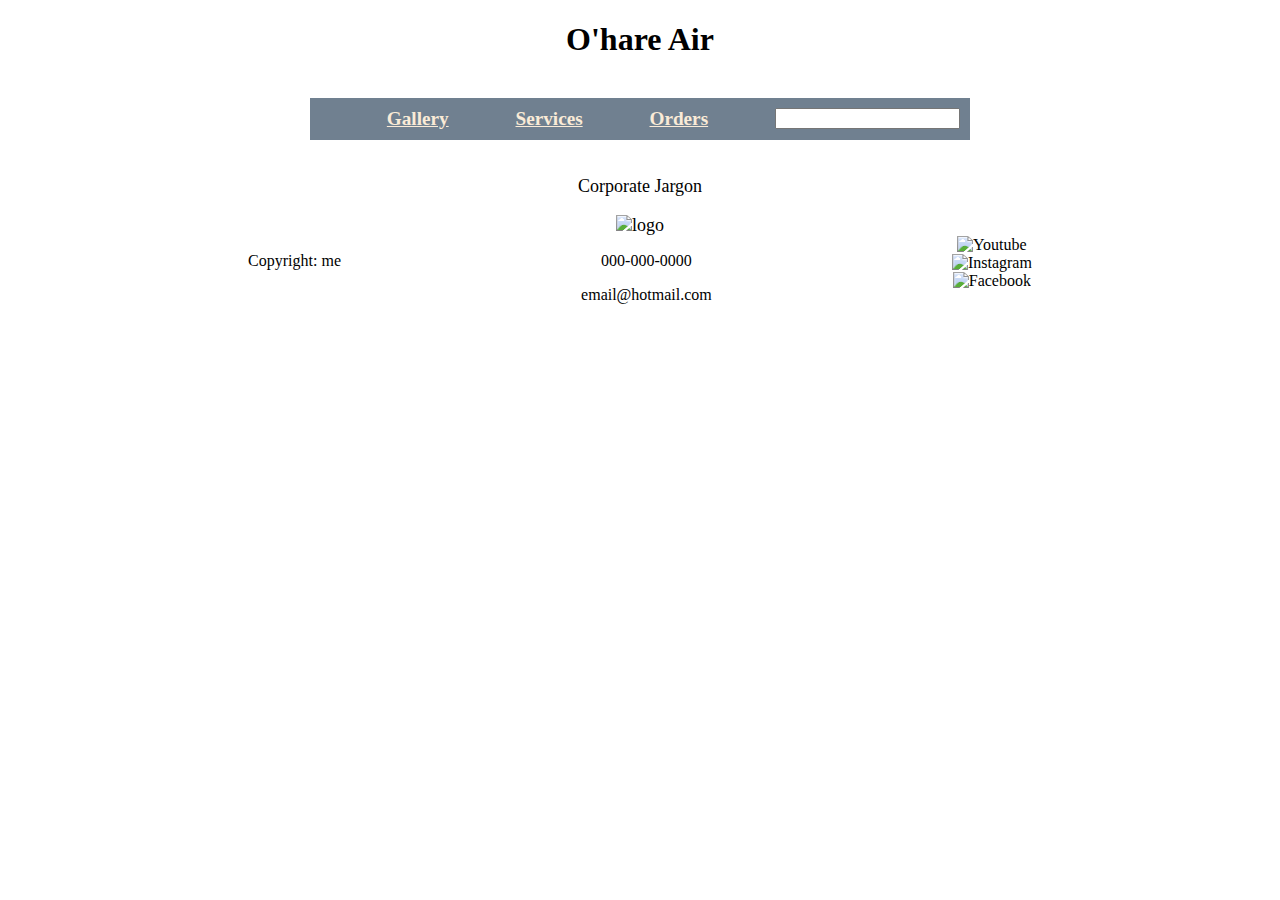
==== index.html @ b8b3b36c "added pages base" ====
<!DOCTYPE html>
<html lang="en">
<head>
    <meta charset="UTF-8">
    <meta name="viewport" content="width=device-width, initial-scale=1.0">
    <title>O'hare Air</title>
    <link rel="stylesheet" href="CSS/index.css">
</head>
<body>
    <header>
        <div class="logo">
            <h1>O'hare Air</h1>
        </div>
        <br>
        <div class="nav">
            <div class="links">
                <a href="gallery.html">Gallery</a>
                <a href="servcies.html">Services</a>
                <a href="orders.html">Orders</a>
            </div>
            <div class="search">
                <input type="text" class="search-bar">
            </div>
        </div>
    </header>
    <br>
    <main>
        <p>Corporate Jargon</p>
        <img src="" alt="logo">
    </main>
    <footer>
        <p>Copyright: me</p>
        <div>
            <p>000-000-0000</p>
            <p>email@hotmail.com</p>
        </div>
        <div>
            <div class="social-media">
                <img src="" alt="Youtube">
            </div>
            <div class="social-media">
                <img src="" alt="Instagram">
            </div>
            <div class="social-media">
                <img src="" alt="Facebook">
            </div>
        </div>
    </footer>
</body>
</html>
---- CSS/index.css ----
*{
    text-align: center;
}
.nav{
    display: flex;
    flex-direction: wrap;
    justify-content: space-evenly;
    width: 40rem;
    margin: auto;
    background-color: slategray;
    padding: 10px;
}
.links{
    display: flex;
    width: 30rem;
    justify-content: space-evenly;
}
a{
    font-size: larger;
    font-weight: bold;
    color: antiquewhite;
}
main{
    font-size: large;
    
}
footer{
    display: flex;
    justify-content: space-evenly;
}
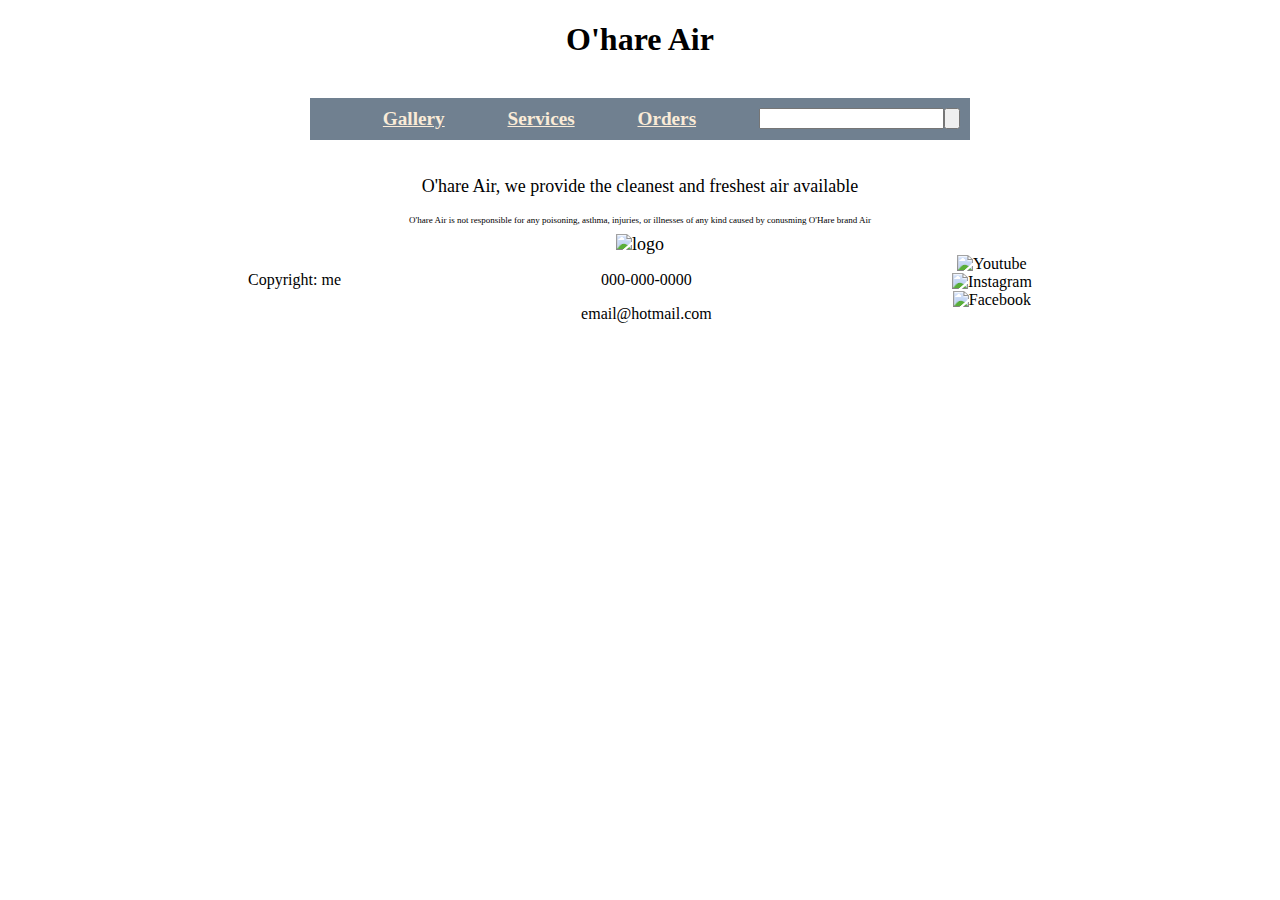
==== commit 83227e20: "base gallery formatting" ====
--- a/index.html
+++ b/index.html
@@ -7,6 +7,17 @@
     <link rel="stylesheet" href="CSS/index.css">
 </head>
 <body>
+    <script>
+        var searchResult=""
+        var searchBtn=document.querySelector("#Search")
+        searchBtn.addEventListener('click', checkSearch)
+        function checkSearch(){
+            searchResult=document.getElementById("TextBox").innerHTML
+            if (searchResult=="GALLERY"){
+
+            }
+        }
+    </script>
     <header>
         <div class="logo">
             <h1>O'hare Air</h1>
@@ -19,13 +30,17 @@
                 <a href="orders.html">Orders</a>
             </div>
             <div class="search">
-                <input type="text" class="search-bar">
+                <input type="text" class="search-bar" id="TextBox">
+            </div>
+            <div>
+                <input type="button" class="submit" id="Search">
             </div>
         </div>
     </header>
     <br>
     <main>
-        <p>Corporate Jargon</p>
+        <p>O'hare Air, we provide the cleanest and freshest air available</p>
+        <p class="warning">O'hare Air is not responsible for any poisoning, asthma, injuries, or illnesses of any kind caused by conusming O'Hare brand Air</p>
         <img src="" alt="logo">
     </main>
     <footer>
--- a/CSS/index.css
+++ b/CSS/index.css
@@ -24,6 +24,9 @@
     font-size: large;
     
 }
+.warning{
+    font-size: xx-small;
+}
 footer{
     display: flex;
     justify-content: space-evenly;
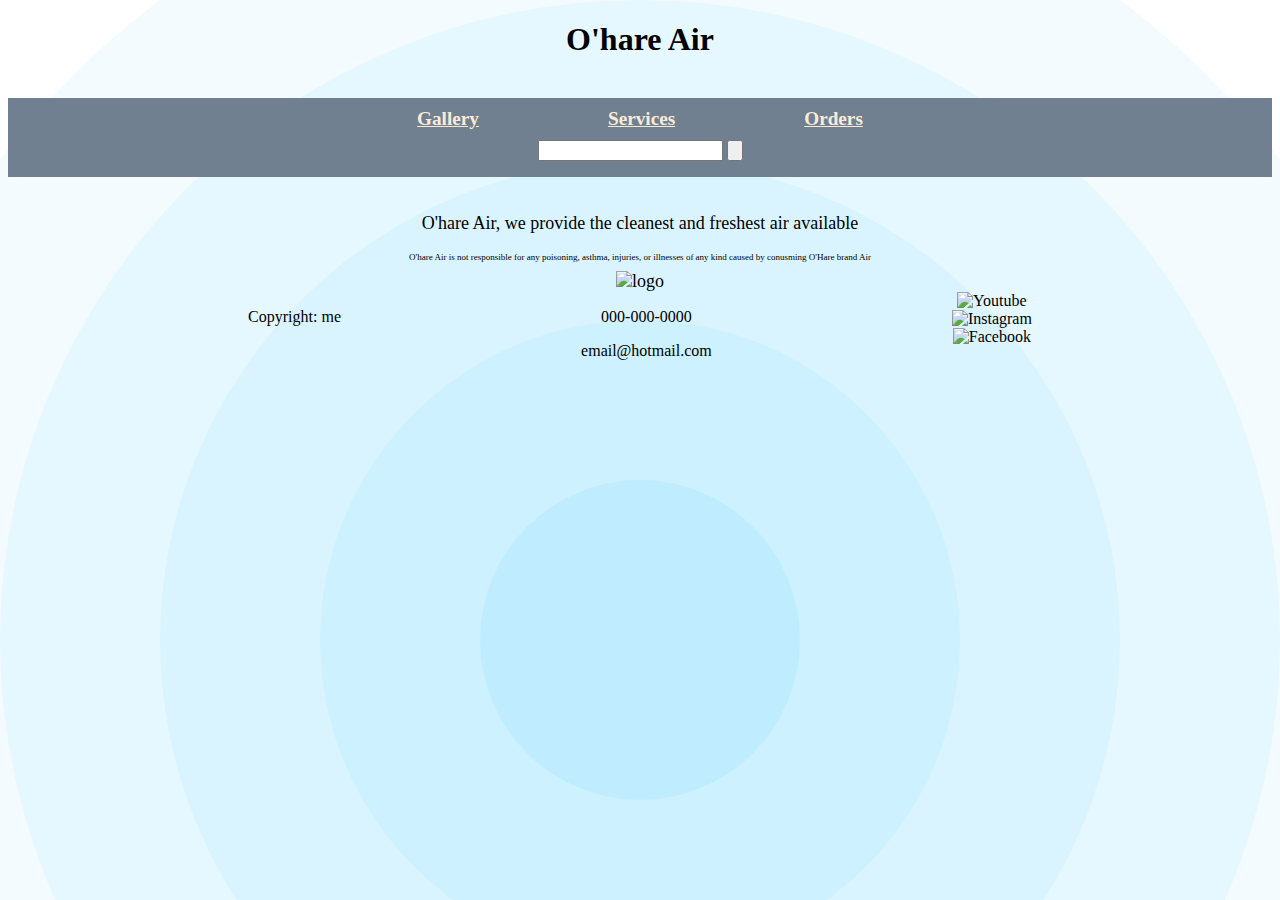
==== commit 3126ed4b: "Home page formatting" ====
--- a/index.html
+++ b/index.html
@@ -19,29 +19,30 @@
         }
     </script>
     <header>
-        <div class="logo">
+        <div>
             <h1>O'hare Air</h1>
         </div>
         <br>
         <div class="nav">
-            <div class="links">
-                <a href="gallery.html">Gallery</a>
-                <a href="servcies.html">Services</a>
-                <a href="orders.html">Orders</a>
-            </div>
-            <div class="search">
-                <input type="text" class="search-bar" id="TextBox">
+            <div class="linkSub">
+                <a href="gallery.html" class="links">Gallery</a>
+                <a href="servcies.html" class="links">Services</a>
+                <a href="orders.html" class="links">Orders</a>
             </div>
             <div>
-                <input type="button" class="submit" id="Search">
             </div>
+        </div>
+        <div class="search">
+            <input type="text" class="search-bar" id="TextBox">
+
+            <input type="button" class="submit" id="Search">
         </div>
     </header>
     <br>
     <main>
         <p>O'hare Air, we provide the cleanest and freshest air available</p>
         <p class="warning">O'hare Air is not responsible for any poisoning, asthma, injuries, or illnesses of any kind caused by conusming O'Hare brand Air</p>
-        <img src="" alt="logo">
+        <img src="https://i.postimg.cc/BvrXh3r7/ohare-removebg-preview.png" alt="logo" class="logo">
     </main>
     <footer>
         <p>Copyright: me</p>
--- a/CSS/index.css
+++ b/CSS/index.css
@@ -5,20 +5,34 @@
     display: flex;
     flex-direction: wrap;
     justify-content: space-evenly;
-    width: 40rem;
+    /* width: 40rem; */
     margin: auto;
     background-color: slategray;
     padding: 10px;
 }
+.linkSub{
+    display: flex;
+    width:40rem;
+    justify-content: space-evenly;
+    margin: auto;
+}
 .links{
-    display: flex;
-    width: 30rem;
-    justify-content: space-evenly;
+    padding-left: 2rem;
+    padding-right: 2rem;
 }
 a{
     font-size: larger;
     font-weight: bold;
     color: antiquewhite;
+}
+.logo{
+    width: 45%;
+    height: 45%;
+}
+.search{
+    margin: auto;
+    padding-bottom: 1rem;
+    background-color: slategray;
 }
 main{
     font-size: large;
@@ -31,3 +45,9 @@
     display: flex;
     justify-content: space-evenly;
 }
+body{
+    background-color: #FFFFFF;
+background-image: url("data:image/svg+xml,%3Csvg xmlns='http://www.w3.org/2000/svg' width='100%25' height='100%25' viewBox='0 0 800 800'%3E%3Cg %3E%3Ccircle fill='%23FFFFFF' cx='400' cy='400' r='600'/%3E%3Ccircle fill='%23f3fbff' cx='400' cy='400' r='500'/%3E%3Ccircle fill='%23e6f8ff' cx='400' cy='400' r='400'/%3E%3Ccircle fill='%23daf4ff' cx='400' cy='400' r='300'/%3E%3Ccircle fill='%23cdf1ff' cx='400' cy='400' r='200'/%3E%3Ccircle fill='%23BFEDFF' cx='400' cy='400' r='100'/%3E%3C/g%3E%3C/svg%3E");
+background-attachment: fixed;
+background-size: cover;
+}
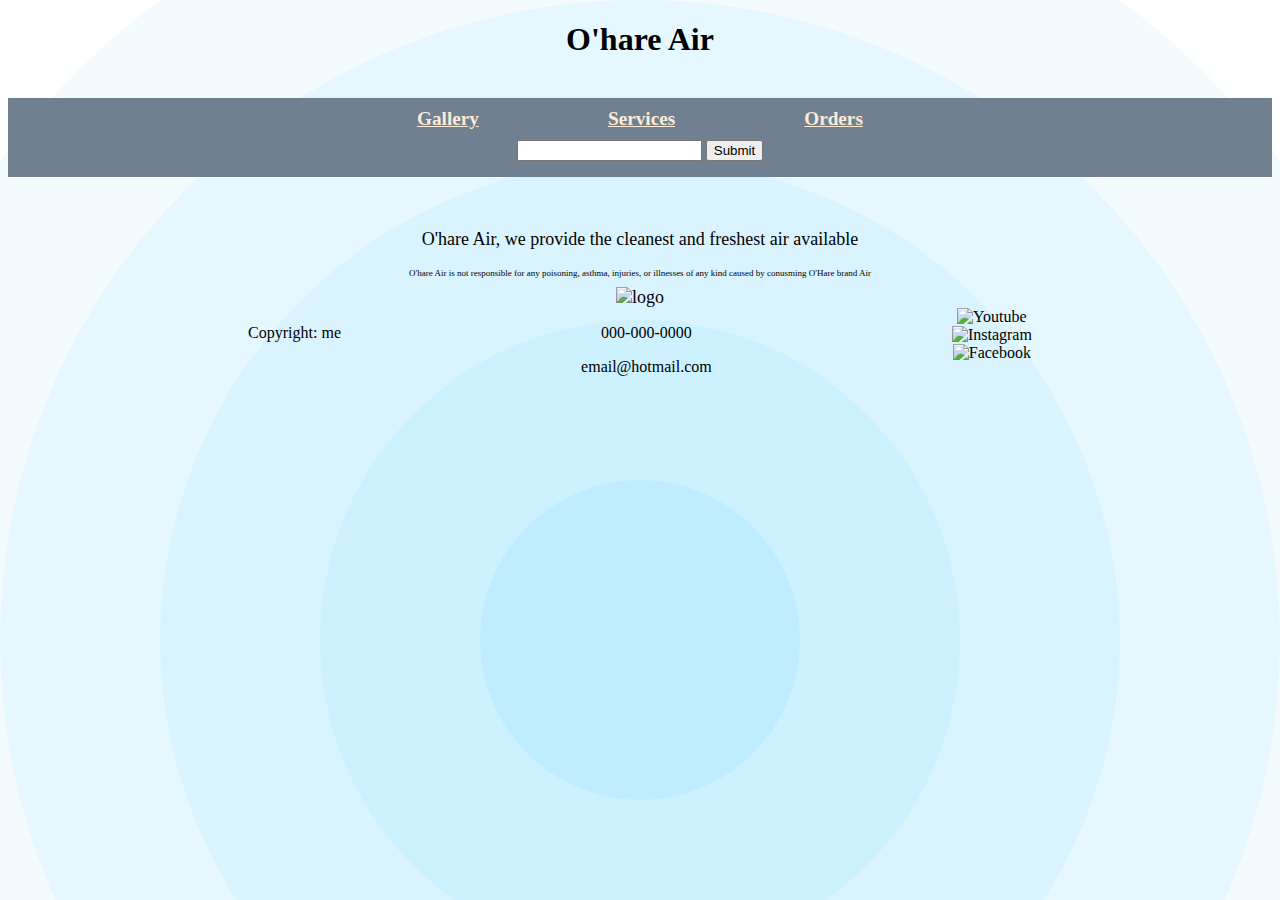
==== commit 8597b533: "basic js, base gallery and services page" ====
--- a/index.html
+++ b/index.html
@@ -5,37 +5,31 @@
     <meta name="viewport" content="width=device-width, initial-scale=1.0">
     <title>O'hare Air</title>
     <link rel="stylesheet" href="CSS/index.css">
+    <link rel="text/javascript" href="global.js">
 </head>
 <body>
-    <script>
-        var searchResult=""
-        var searchBtn=document.querySelector("#Search")
-        searchBtn.addEventListener('click', checkSearch)
-        function checkSearch(){
-            searchResult=document.getElementById("TextBox").innerHTML
-            if (searchResult=="GALLERY"){
+    <header>
+        <script type = "text/javascript" src="global.js"></script>
 
-            }
-        }
-    </script>
-    <header>
         <div>
             <h1>O'hare Air</h1>
         </div>
         <br>
         <div class="nav">
             <div class="linkSub">
-                <a href="gallery.html" class="links">Gallery</a>
-                <a href="servcies.html" class="links">Services</a>
+                <a href="gallery.html" class="links" >Gallery</a>
+                <a href="services.html" class="links">Services</a>
                 <a href="orders.html" class="links">Orders</a>
             </div>
             <div>
             </div>
         </div>
         <div class="search">
+            <form>
             <input type="text" class="search-bar" id="TextBox">
 
-            <input type="button" class="submit" id="Search">
+            <input type="button" class="submit" id="Search" value="Submit" onclick="checkSearch()">
+        </form>
         </div>
     </header>
     <br>
--- a/CSS/index.css
+++ b/CSS/index.css
@@ -1,11 +1,13 @@
 *{
     text-align: center;
+}
+header{
+    margin-bottom: 1rem;
 }
 .nav{
     display: flex;
     flex-direction: wrap;
     justify-content: space-evenly;
-    /* width: 40rem; */
     margin: auto;
     background-color: slategray;
     padding: 10px;
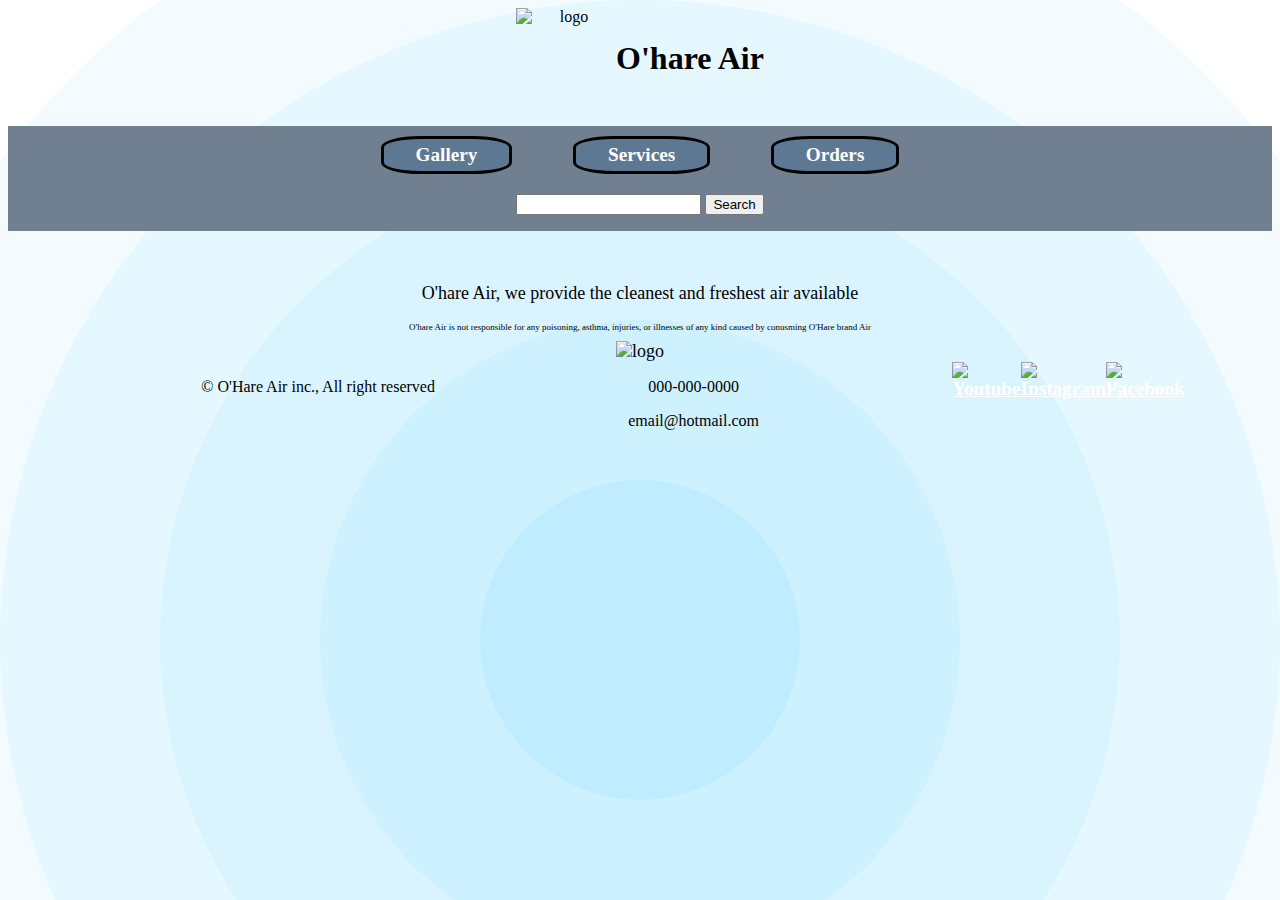
==== commit 3c1a2f90: "PROJECT!!!!" ====
--- a/index.html
+++ b/index.html
@@ -5,13 +5,14 @@
     <meta name="viewport" content="width=device-width, initial-scale=1.0">
     <title>O'hare Air</title>
     <link rel="stylesheet" href="CSS/index.css">
-    <link rel="text/javascript" href="global.js">
+    <link rel="text/javascript" href="search.js">
 </head>
 <body>
     <header>
-        <script type = "text/javascript" src="global.js"></script>
+        <script type = "text/javascript" src="search.js"></script>
 
-        <div>
+        <div class="headerFlex">
+            <img src="https://i.postimg.cc/BvrXh3r7/ohare-removebg-preview.png" alt="logo" class="headerLogo">
             <h1>O'hare Air</h1>
         </div>
         <br>
@@ -26,9 +27,9 @@
         </div>
         <div class="search">
             <form>
-            <input type="text" class="search-bar" id="TextBox">
+            <input type="text" class="search-bar" id="TextBox" onchange="Recommended()">
 
-            <input type="button" class="submit" id="Search" value="Submit" onclick="checkSearch()">
+            <input type="button" class="submit" id="Search" value="Search" onclick="checkSearch()">
         </form>
         </div>
     </header>
@@ -39,20 +40,26 @@
         <img src="https://i.postimg.cc/BvrXh3r7/ohare-removebg-preview.png" alt="logo" class="logo">
     </main>
     <footer>
-        <p>Copyright: me</p>
+        <p>© O'Hare Air inc., All right reserved</p>
         <div>
             <p>000-000-0000</p>
             <p>email@hotmail.com</p>
         </div>
-        <div>
-            <div class="social-media">
-                <img src="" alt="Youtube">
+        <div class="social-media">
+            <div >
+                <a href="www.youtube.com" target="_blank">
+                    <img src="https://i.postimg.cc/7LvXw8kP/red-youtube-logo-symbol-701751694792489qxkccchok1-removebg-preview.png" alt="Youtube">
+                </a>
             </div>
-            <div class="social-media">
-                <img src="" alt="Instagram">
+            <div>
+                <a href="www.instagram.com" target="_blank">
+                    <img src="https://i.postimg.cc/qBZspVcf/e0ce216ce3b4681f7c18767a70a1e186-removebg-preview.png" alt="Instagram">
+                </a>
             </div>
-            <div class="social-media">
-                <img src="" alt="Facebook">
+            <div>
+                <a href="www.facebook.com" target="_blank">
+                    <img src="https://i.postimg.cc/qvKXmbCP/Facebook-logo-square-removebg-preview.png" alt="Facebook">
+                </a>
             </div>
         </div>
     </footer>
--- a/CSS/index.css
+++ b/CSS/index.css
@@ -3,6 +3,8 @@
 }
 header{
     margin-bottom: 1rem;
+    position: sticky;
+
 }
 .nav{
     display: flex;
@@ -11,6 +13,15 @@
     margin: auto;
     background-color: slategray;
     padding: 10px;
+}
+.headerFlex{
+    display:flex;
+    justify-content: center;
+    align-items: center;
+}
+.headerLogo{
+    width:100px;
+    height: 100px;
 }
 .linkSub{
     display: flex;
@@ -21,11 +32,31 @@
 .links{
     padding-left: 2rem;
     padding-right: 2rem;
+    padding-bottom: 5px;
+    padding-top: 5px;
+    border: 3px solid black;
+    border-radius: 30%;
+    background-color: rgb(93, 120, 147);
+    text-decoration: none;
+}
+.links:hover{
+    position: relative;
+    animation: hovering 0.5s forwards;
+}
+@keyframes hovering{
+    0%{
+        top:0px;
+    }
+    100% {
+        top:10px;
+        background-color: rgb(64, 84, 105);
+    }
 }
 a{
     font-size: larger;
     font-weight: bold;
-    color: antiquewhite;
+    color: white;
+
 }
 .logo{
     width: 45%;
@@ -35,6 +66,8 @@
     margin: auto;
     padding-bottom: 1rem;
     background-color: slategray;
+    padding-top: 10px;
+
 }
 main{
     font-size: large;
@@ -53,3 +86,13 @@
 background-attachment: fixed;
 background-size: cover;
 }
+.social-media{
+    display: flex;
+    flex-direction: row;
+    width:10%;
+}
+img{
+    width: 100%;
+    height: 100%;
+    object-fit: contain;
+}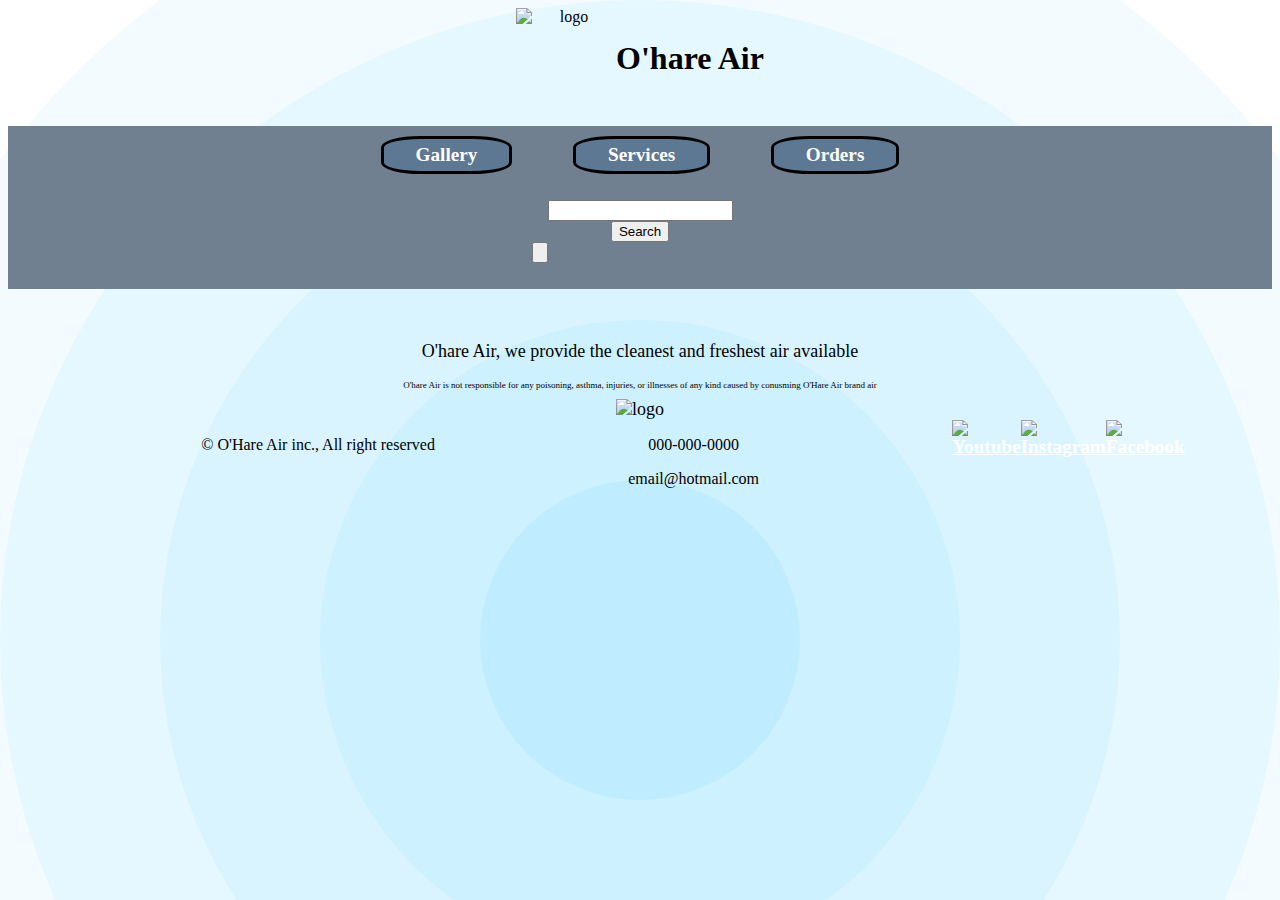
==== commit 9986cc79: "fixed JS, updated formatting" ====
--- a/index.html
+++ b/index.html
@@ -22,21 +22,26 @@
                 <a href="services.html" class="links">Services</a>
                 <a href="orders.html" class="links">Orders</a>
             </div>
-            <div>
+            <div class="searchBox">
+                <form class="search">
+                    <div>
+                        <input type="text" class="search-bar" id="TextBox" >
+                        <input type="button" class="submit" id="Search" value="Search" onclick="checkSearch()">
+                    </div>
+                    <div class="break"></div>
+                    <div>
+                        <input type="button" class="recommended" id="recom" value="">
+                    </div>
+                
+                </form>
             </div>
         </div>
-        <div class="search">
-            <form>
-            <input type="text" class="search-bar" id="TextBox" onchange="Recommended()">
 
-            <input type="button" class="submit" id="Search" value="Search" onclick="checkSearch()">
-        </form>
-        </div>
     </header>
     <br>
     <main>
         <p>O'hare Air, we provide the cleanest and freshest air available</p>
-        <p class="warning">O'hare Air is not responsible for any poisoning, asthma, injuries, or illnesses of any kind caused by conusming O'Hare brand Air</p>
+        <p class="warning">O'hare Air is not responsible for any poisoning, asthma, injuries, or illnesses of any kind caused by conusming O'Hare Air brand air</p>
         <img src="https://i.postimg.cc/BvrXh3r7/ohare-removebg-preview.png" alt="logo" class="logo">
     </main>
     <footer>
--- a/CSS/index.css
+++ b/CSS/index.css
@@ -8,6 +8,7 @@
 }
 .nav{
     display: flex;
+    flex-direction: column;
     flex-direction: wrap;
     justify-content: space-evenly;
     margin: auto;
@@ -28,6 +29,8 @@
     width:40rem;
     justify-content: space-evenly;
     margin: auto;
+    margin-bottom: 1rem;
+
 }
 .links{
     padding-left: 2rem;
@@ -43,6 +46,25 @@
     position: relative;
     animation: hovering 0.5s forwards;
 }
+.search{
+    margin: auto;
+    display: flex;
+    flex-wrap: wrap;
+    justify-content: start;
+    padding-bottom: 1rem;
+    padding-top: 10px;
+    flex-shrink: 2;
+
+}
+.searchBox{
+    margin:auto;
+    width: 13.5rem;
+}
+.break{
+    flex-basis: 100%;
+    height: 0;
+}
+
 @keyframes hovering{
     0%{
         top:0px;
@@ -62,13 +84,7 @@
     width: 45%;
     height: 45%;
 }
-.search{
-    margin: auto;
-    padding-bottom: 1rem;
-    background-color: slategray;
-    padding-top: 10px;
 
-}
 main{
     font-size: large;
     
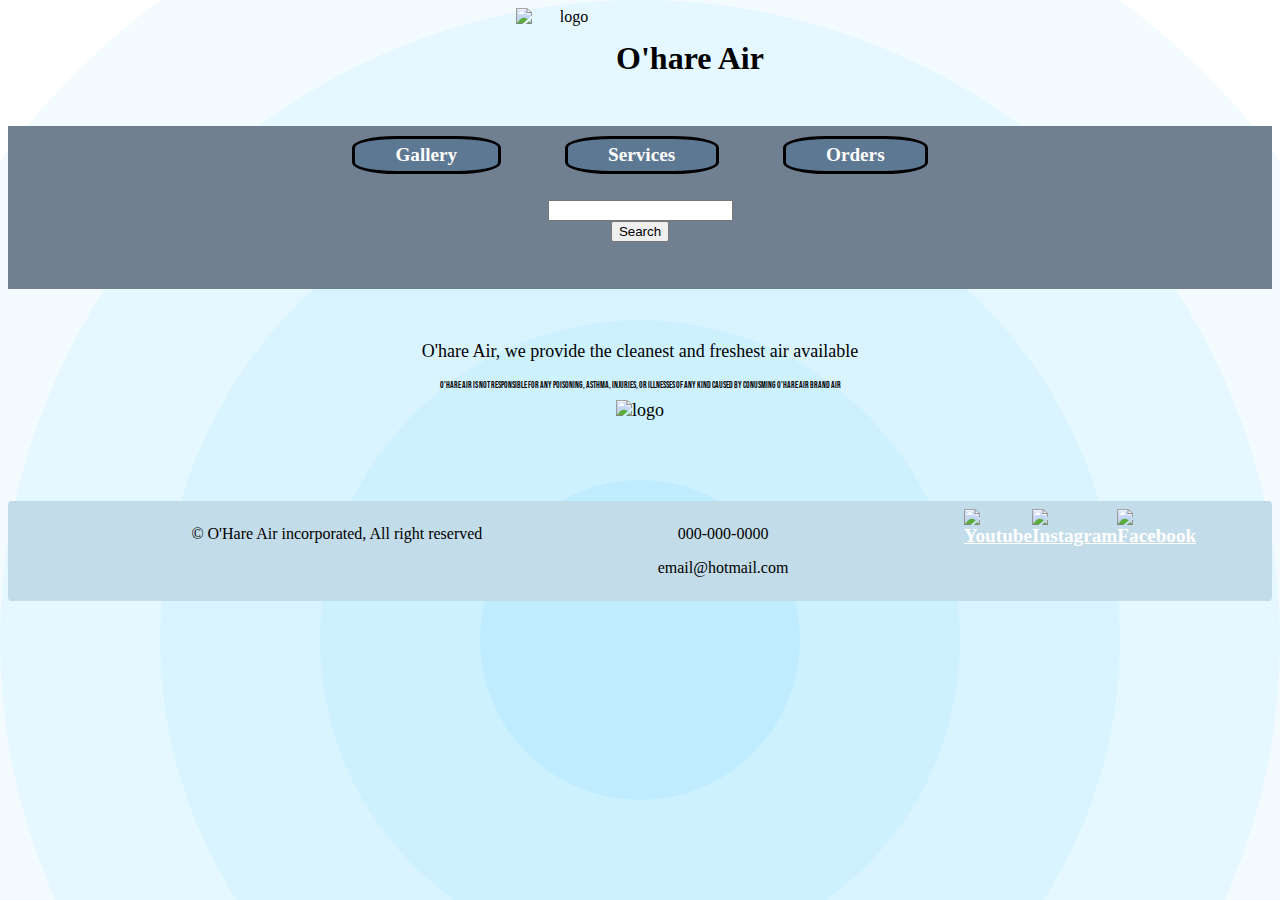
==== commit 3b05e8f0: "finished site" ====
--- a/index.html
+++ b/index.html
@@ -45,24 +45,24 @@
         <img src="https://i.postimg.cc/BvrXh3r7/ohare-removebg-preview.png" alt="logo" class="logo">
     </main>
     <footer>
-        <p>© O'Hare Air inc., All right reserved</p>
+        <p>© O'Hare Air incorporated, All right reserved</p>
         <div>
             <p>000-000-0000</p>
             <p>email@hotmail.com</p>
         </div>
         <div class="social-media">
             <div >
-                <a href="www.youtube.com" target="_blank">
+                <a href="https://www.youtube.com" target="_blank">
                     <img src="https://i.postimg.cc/7LvXw8kP/red-youtube-logo-symbol-701751694792489qxkccchok1-removebg-preview.png" alt="Youtube">
                 </a>
             </div>
             <div>
-                <a href="www.instagram.com" target="_blank">
+                <a href="https:/www.instagram.com" target="_blank">
                     <img src="https://i.postimg.cc/qBZspVcf/e0ce216ce3b4681f7c18767a70a1e186-removebg-preview.png" alt="Instagram">
                 </a>
             </div>
             <div>
-                <a href="www.facebook.com" target="_blank">
+                <a href="https:/www.facebook.com" target="_blank">
                     <img src="https://i.postimg.cc/qvKXmbCP/Facebook-logo-square-removebg-preview.png" alt="Facebook">
                 </a>
             </div>
--- a/CSS/index.css
+++ b/CSS/index.css
@@ -1,3 +1,10 @@
+@import url('https://fonts.googleapis.com/css2?family=Bebas+Neue&display=swap');
+.bebas-neue-regular {
+    font-family: "Bebas Neue", sans-serif;
+    font-weight: 400;
+    font-style: normal;
+  }
+  
 *{
     text-align: center;
 }
@@ -23,9 +30,11 @@
 .headerLogo{
     width:100px;
     height: 100px;
+    
 }
 .linkSub{
     display: flex;
+    flex-wrap: wrap;
     width:40rem;
     justify-content: space-evenly;
     margin: auto;
@@ -33,14 +42,18 @@
 
 }
 .links{
-    padding-left: 2rem;
-    padding-right: 2rem;
+    margin-left: 2rem;
+    margin-right: 2rem;
     padding-bottom: 5px;
     padding-top: 5px;
     border: 3px solid black;
     border-radius: 30%;
     background-color: rgb(93, 120, 147);
     text-decoration: none;
+    flex-wrap: wrap;
+    flex-shrink: 1;
+    flex-grow: 1;
+
 }
 .links:hover{
     position: relative;
@@ -58,11 +71,14 @@
 }
 .searchBox{
     margin:auto;
-    width: 13.5rem;
+    width: 15rem;
 }
 .break{
     flex-basis: 100%;
     height: 0;
+}
+#recom{
+    visibility:hidden;
 }
 
 @keyframes hovering{
@@ -91,10 +107,16 @@
 }
 .warning{
     font-size: xx-small;
+    font-family: "Bebas Neue", sans-serif;
 }
 footer{
     display: flex;
     justify-content: space-evenly;
+    margin-top: 5rem;
+    border: 4px solid rgb(195, 220, 233);
+    background-color: rgb(195, 220, 233);
+    border-radius: 4px;
+    padding: 4px;
 }
 body{
     background-color: #FFFFFF;
